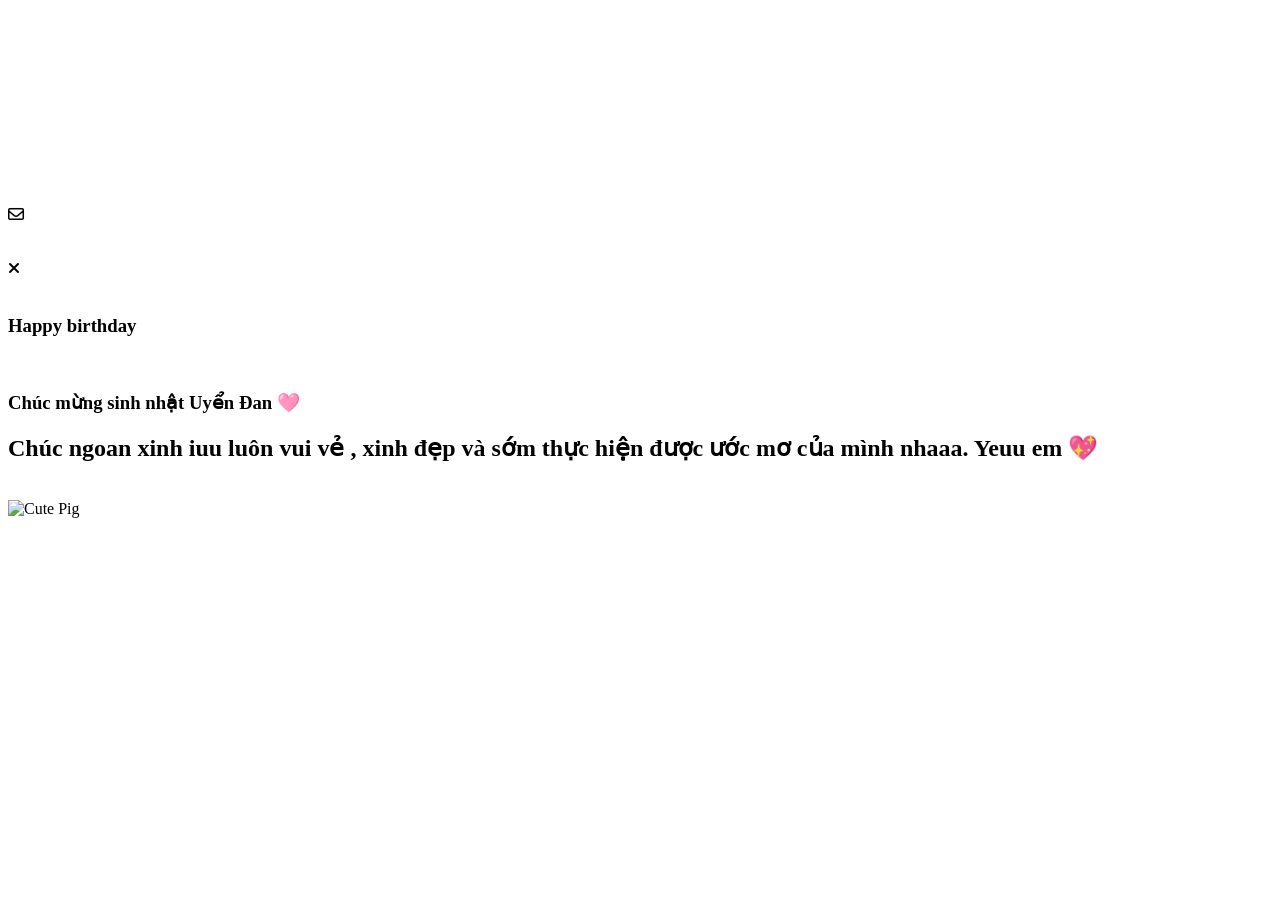
==== birthday.html @ 71b43bba "Update birthday.html" ====
<!DOCTYPE html>
<html lang="en">
<head>
    <meta charset="UTF-8">
    <meta http-equiv="X-UA-Compatible" content="IE=edge">
    <meta name="viewport" content="width=device-width, initial-scale=1.0">
    <link rel="stylesheet" href="./publics/css/style.css">
    <link rel="shortcut icon" href="./publics/images/pl4.jpg" type="image/x-icon">
    <link rel="stylesheet" href="https://cdnjs.cloudflare.com/ajax/libs/font-awesome/6.2.1/css/all.min.css" integrity="sha512-MV7K8+y+gLIBoVD59lQIYicR65iaqukzvf/nwasF0nqhPay5w/9lJmVM2hMDcnK1OnMGCdVK+iQrJ7lzPJQd1w==" crossorigin="anonymous" referrerpolicy="no-referrer" />
    <title>happy Birthday Uyển Đan</title>
</head>
<body>
      <!-- Nhạc nền -->
    <audio
        id="backgroundMusic"
        loop
    >
        <source
            src="./publics/music/tgca.mp3"
            type="audio/mpeg"
        >
    </audio>

    <div class="container">
        <div class="boxcontainer">
            <div class="image">
                <img src="./publics/images/lag.png" alt="">
            </div>
            <div class="text-happybirthday">
                <img src="./publics/images/texthappy.png" alt="">
            </div>
            <div class="cake">
                <img src="./publics/images/cake.png" alt="">
            </div>
            <div class="box-balloon">
                <div class="balloon-item1">
                    <img src="./publics/images/balloon.png" alt="">
                </div>
                <div class="balloon-item1">
                    <img src="./publics/images/balloon.png" alt="">
                </div>
            </div>
            <div class="box-cloud">
                <div class="cloud">
                    <img src="./publics/images/cloud.png" alt="">
                </div>
                <div class="cloud">
                    <img src="./publics/images/cloud.png" alt="">
                </div>
            </div>
            <div class="box-firework">
                <div class="firework">
                    <img src="./publics/images/firework.png" alt="">
                    <img src="./publics/images/firework1.png" alt="" id="firework1">
                </div>
                <div class="firework">
                    <img src="./publics/images/firework.png" alt="">
                    <img src="./publics/images/firework1.png" alt="" id="firework1">
                </div>
            </div>
            <div class="paperCannons">
                <img src="./publics/images/paperCannons1.png" alt="">
            </div>
            <div class="box-giftbox">
                <img src="./publics/images/giftbox.png" alt="">
                <img src="./publics/images/giftbox.png" alt="">
                <img src="./publics/images/giftbox.png" alt="">
                <img src="./publics/images/giftbox.png" alt="">
                <img src="./publics/images/giftbox.png" alt="">
                <img src="./publics/images/giftbox.png" alt="">
            </div>
            <div class="mail">
                <i class="fa-regular fa-envelope"></i>
            </div>
            <div class="boxcute">
                <div class="cute1">
                    <img src="./publics/images/cute.png" alt="">
                </div>
                <div class="cute2">
                    <img src="./publics/images/cute.png" alt="">
                </div>
            </div>
        </div>
        <div class="boxMail">
            <i class="fa-solid fa-xmark"></i>
            <div class="boxMail-container">
                <div class="card1">
                    <div class="userImg">
                        <img src="./publics/images/pl5.jpg" alt="">
                    </div>
                    <h3>Happy birthday</h3>
                    <div class="imageCute" style="text-align: center;">
                        <img src="./publics/images/cute1.png" alt="" width="25%">
                    </div>
                </div>
                <div class="card2">
                    <div class="card2-content">
                        <h3>Chúc mừng sinh nhật Uyển Đan 🩷</h3>
                        <h2>Chúc ngoan xinh iuu luôn vui vẻ , xinh đẹp và sớm thực hiện được ước mơ của mình nhaaa. Yeuu em 💖 </h2>
                        <div class="imageCute2">
                            <img src="./publics/images/pl1.jpg" alt="" width="50%">
                        </div>
                         <div class="imageCute3">
                            <img
                                    id="cuteSlide"
                                    src="./publics/images/pl1.jpg"
                                    alt="Cute Pig"
                                >
                         </div>
                    </div>
                </div>
            </div>
        </div>
    </div>
</body>
    <script>
        document.addEventListener('mousemove', function(e){
            let body = document.querySelector('body');
            let heart = document.createElement('span');
            let x = e.offsetX;
            let y = e.offsetY;
            heart.style.left = x+'px';
            heart.style.top = y+'px';

            let size = Math.random() * 10;
            heart.style.width = 4 * size+'px';
            heart.style.height = 4 * size+'px';


            let transformValue = Math.random() * 360;
            heart.style.transform = 'rotate('+ transformValue +'deg)';

            body.appendChild(heart);

            setTimeout(function(){
                heart.remove();
            },1000)
        })


        let mailBox = document.querySelector('.mail')
        let boxmail = document.querySelector('.boxMail')
        var close = document.querySelector('.fa-xmark')
        mailBox.onclick = function(){
            mailBox.classList.toggle('active')
            boxmail.classList.add('active')
        }

        close.addEventListener('click', function(){
            boxmail.classList.remove('active')
        })

          const images = [
        "./publics/images/pl1.jpg",
        "./publics/images/pl.jpg",
        "./publics/images/pl3.jpg",
        // "./publics/images/pl4.jpg",
        "./publics/images/pl5.jpg",
        "./publics/images/pl6.jpg",
        "./publics/images/pl7.jpg",
        "./publics/images/pl8.jpg",
        "./publics/images/pl9.jpg",
        "./publics/images/pl10.jpg",
    ];

    let currentIndex = 0;

    const slideImage = document.getElementById("cuteSlide");

    setInterval(function () {
        slideImage.style.opacity = "0";

        setTimeout(function () {
            currentIndex++;

            if (currentIndex >= images.length) {
                currentIndex = 0;
            }

            slideImage.src = images[currentIndex];

            slideImage.style.opacity = "1";
        }, 500);

    }, 3000);

    // ==============================
        // NHẠC NỀN
        // ==============================

        const backgroundMusic =
            document.getElementById("backgroundMusic");

        backgroundMusic.volume = 0.3;

        // Kiểm tra xem người dùng đã bấm
        // nút "Mở món quà" ở trang trước chưa
        const shouldPlayMusic =
            sessionStorage.getItem("birthdayMusic");

        if (shouldPlayMusic === "play") {

            backgroundMusic
                .play()
                .then(function () {

                    console.log(
                        "Nhạc sinh nhật đang phát 🎵"
                    );

                    // Xóa trạng thái sau khi phát
                    sessionStorage.removeItem(
                        "birthdayMusic"
                    );

                })
                .catch(function (error) {

                    console.log(
                        "Không thể phát nhạc:",
                        error
                    );

                });
        }
    </script>
</html>
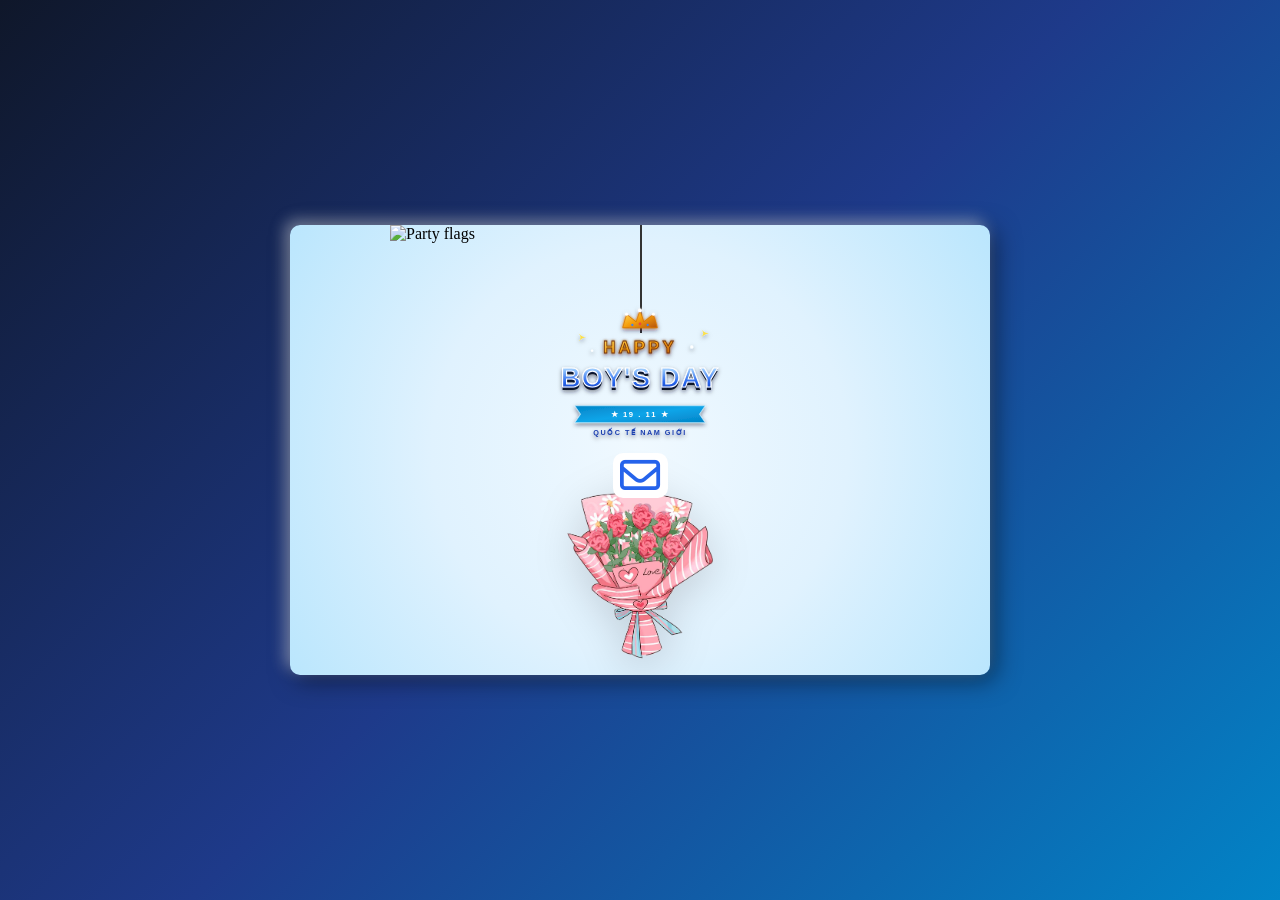
==== commit 01282aa8: "first commit" ====
--- a/birthday.html
+++ b/birthday.html
@@ -1,227 +1,209 @@
-<!DOCTYPE html>
-<html lang="en">
-<head>
-    <meta charset="UTF-8">
-    <meta http-equiv="X-UA-Compatible" content="IE=edge">
-    <meta name="viewport" content="width=device-width, initial-scale=1.0">
-    <link rel="stylesheet" href="./publics/css/style.css">
-    <link rel="shortcut icon" href="./publics/images/pl4.jpg" type="image/x-icon">
-    <link rel="stylesheet" href="https://cdnjs.cloudflare.com/ajax/libs/font-awesome/6.2.1/css/all.min.css" integrity="sha512-MV7K8+y+gLIBoVD59lQIYicR65iaqukzvf/nwasF0nqhPay5w/9lJmVM2hMDcnK1OnMGCdVK+iQrJ7lzPJQd1w==" crossorigin="anonymous" referrerpolicy="no-referrer" />
-    <title>happy Birthday Uyển Đan</title>
-</head>
-<body>
-      <!-- Nhạc nền -->
-    <audio
-        id="backgroundMusic"
-        loop
-    >
-        <source
-            src="./publics/music/tgca.mp3"
-            type="audio/mpeg"
-        >
+<!doctype html>
+<html lang="vi">
+  <head>
+    <meta charset="UTF-8" />
+    <meta http-equiv="X-UA-Compatible" content="IE=edge" />
+    <meta name="viewport" content="width=device-width, initial-scale=1.0" />
+    <link rel="stylesheet" href="./publics/css/style.css" />
+    <link
+      rel="shortcut icon"
+      href="./publics/images/pl.jpg"
+      type="image/x-icon"
+    />
+    <link
+      rel="stylesheet"
+      href="https://cdnjs.cloudflare.com/ajax/libs/font-awesome/6.2.1/css/all.min.css"
+      integrity="sha512-MV7K8+y+gLIBoVD59lQIYicR65iaqukzvf/nwasF0nqhPay5w/9lJmVM2hMDcnK1OnMGCdVK+iQrJ7lzPJQd1w=="
+      crossorigin="anonymous"
+      referrerpolicy="no-referrer"
+    />
+    <title>Happy Boy's Day 19/11 💙 | Quốc Tế Nam Giới</title>
+  </head>
+  <body>
+    <!-- Nhạc nền -->
+    <audio id="backgroundMusic" loop>
+      <source src="./publics/music/allin.m4a" type="audio/mpeg" />
     </audio>
 
     <div class="container">
-        <div class="boxcontainer">
-            <div class="image">
-                <img src="./publics/images/lag.png" alt="">
+      <div class="boxcontainer">
+        <div class="image">
+          <img src="./publics/images/flag.png" alt="Party flags" />
+        </div>
+        <div class="text-happybirthday">
+          <img
+            src="./publics/images/textboyday.svg"
+            alt="Happy Boy's Day 19/11"
+          />
+        </div>
+        <div class="cake">
+          <img src="./publics/images/hoa.png" alt="Bó hoa chúc mừng" />
+        </div>
+        <div class="box-balloon">
+          <div class="balloon-item1">
+            <img src="./publics/images/balloon.png" alt="" />
+          </div>
+          <div class="balloon-item1">
+            <img src="./publics/images/balloon.png" alt="" />
+          </div>
+        </div>
+        <div class="box-cloud">
+          <div class="cloud">
+            <img src="./publics/images/cloud.png" alt="" />
+          </div>
+          <div class="cloud">
+            <img src="./publics/images/cloud.png" alt="" />
+          </div>
+        </div>
+        <div class="box-firework">
+          <div class="firework">
+            <img src="./publics/images/firework.png" alt="" />
+            <img src="./publics/images/firework1.png" alt="" id="firework1" />
+          </div>
+          <div class="firework">
+            <img src="./publics/images/firework.png" alt="" />
+            <img src="./publics/images/firework1.png" alt="" id="firework1" />
+          </div>
+        </div>
+        <div class="paperCannons">
+          <img src="./publics/images/paperCannons1.png" alt="" />
+        </div>
+        <div class="box-giftbox">
+          <img src="./publics/images/giftbox.png" alt="" />
+          <img src="./publics/images/giftbox.png" alt="" />
+          <img src="./publics/images/giftbox.png" alt="" />
+          <img src="./publics/images/giftbox.png" alt="" />
+          <img src="./publics/images/giftbox.png" alt="" />
+          <img src="./publics/images/giftbox.png" alt="" />
+        </div>
+        <div class="mail">
+          <i class="fa-regular fa-envelope"></i>
+        </div>
+        <div class="boxcute">
+          <div class="cute1">
+            <img src="./publics/images/cute.png" alt="" />
+          </div>
+          <div class="cute2">
+            <img src="./publics/images/cute.png" alt="" />
+          </div>
+        </div>
+      </div>
+      <div class="boxMail">
+        <i class="fa-solid fa-xmark"></i>
+        <div class="boxMail-container">
+          <div class="card1">
+            <div class="userImg">
+              <img src="./publics/images/pl.jpg" alt="User Image" />
             </div>
-            <div class="text-happybirthday">
-                <img src="./publics/images/texthappy.png" alt="">
+            <h3>Happy Boy's Day</h3>
+            <div class="imageCute" style="text-align: center">
+              <img src="./publics/images/cute1.png" alt="" width="25%" />
             </div>
-            <div class="cake">
-                <img src="./publics/images/cake.png" alt="">
+          </div>
+          <div class="card2">
+            <div class="card2-content">
+              <h3>Chúc mừng 19/11 💙</h3>
+              <h2>
+                Hôm nay 19/11… Chúc anh luôn vui vẻ,bình an,mọi điều suôn
+                sẻ,đường khó không nản,đường đời có em=)))) Anh là tuyệt nhất,là
+                số 1,là siêu nhân 👑✨💪
+              </h2>
+              <div class="imageCute2">
+                <img src="./publics/images/pl1.jpg" alt="" width="50%" />
+              </div>
+              <div class="imageCute3">
+                <img
+                  id="cuteSlide"
+                  src="./publics/images/pl1.jpg"
+                  alt="Slide image"
+                />
+              </div>
             </div>
-            <div class="box-balloon">
-                <div class="balloon-item1">
-                    <img src="./publics/images/balloon.png" alt="">
-                </div>
-                <div class="balloon-item1">
-                    <img src="./publics/images/balloon.png" alt="">
-                </div>
-            </div>
-            <div class="box-cloud">
-                <div class="cloud">
-                    <img src="./publics/images/cloud.png" alt="">
-                </div>
-                <div class="cloud">
-                    <img src="./publics/images/cloud.png" alt="">
-                </div>
-            </div>
-            <div class="box-firework">
-                <div class="firework">
-                    <img src="./publics/images/firework.png" alt="">
-                    <img src="./publics/images/firework1.png" alt="" id="firework1">
-                </div>
-                <div class="firework">
-                    <img src="./publics/images/firework.png" alt="">
-                    <img src="./publics/images/firework1.png" alt="" id="firework1">
-                </div>
-            </div>
-            <div class="paperCannons">
-                <img src="./publics/images/paperCannons1.png" alt="">
-            </div>
-            <div class="box-giftbox">
-                <img src="./publics/images/giftbox.png" alt="">
-                <img src="./publics/images/giftbox.png" alt="">
-                <img src="./publics/images/giftbox.png" alt="">
-                <img src="./publics/images/giftbox.png" alt="">
-                <img src="./publics/images/giftbox.png" alt="">
-                <img src="./publics/images/giftbox.png" alt="">
-            </div>
-            <div class="mail">
-                <i class="fa-regular fa-envelope"></i>
-            </div>
-            <div class="boxcute">
-                <div class="cute1">
-                    <img src="./publics/images/cute.png" alt="">
-                </div>
-                <div class="cute2">
-                    <img src="./publics/images/cute.png" alt="">
-                </div>
-            </div>
-        </div>
-        <div class="boxMail">
-            <i class="fa-solid fa-xmark"></i>
-            <div class="boxMail-container">
-                <div class="card1">
-                    <div class="userImg">
-                        <img src="./publics/images/pl5.jpg" alt="">
-                    </div>
-                    <h3>Happy birthday</h3>
-                    <div class="imageCute" style="text-align: center;">
-                        <img src="./publics/images/cute1.png" alt="" width="25%">
-                    </div>
-                </div>
-                <div class="card2">
-                    <div class="card2-content">
-                        <h3>Chúc mừng sinh nhật Uyển Đan 🩷</h3>
-                        <h2>Chúc ngoan xinh iuu luôn vui vẻ , xinh đẹp và sớm thực hiện được ước mơ của mình nhaaa. Yeuu em 💖 </h2>
-                        <div class="imageCute2">
-                            <img src="./publics/images/pl1.jpg" alt="" width="50%">
-                        </div>
-                         <div class="imageCute3">
-                            <img
-                                    id="cuteSlide"
-                                    src="./publics/images/pl1.jpg"
-                                    alt="Cute Pig"
-                                >
-                         </div>
-                    </div>
-                </div>
-            </div>
-        </div>
+          </div>
+        </div>
+      </div>
     </div>
-</body>
-    <script>
-        document.addEventListener('mousemove', function(e){
-            let body = document.querySelector('body');
-            let heart = document.createElement('span');
-            let x = e.offsetX;
-            let y = e.offsetY;
-            heart.style.left = x+'px';
-            heart.style.top = y+'px';
-
-            let size = Math.random() * 10;
-            heart.style.width = 4 * size+'px';
-            heart.style.height = 4 * size+'px';
-
-
-            let transformValue = Math.random() * 360;
-            heart.style.transform = 'rotate('+ transformValue +'deg)';
-
-            body.appendChild(heart);
-
-            setTimeout(function(){
-                heart.remove();
-            },1000)
+  </body>
+  <script>
+    document.addEventListener("mousemove", function (e) {
+      let body = document.querySelector("body");
+      let heart = document.createElement("span");
+      let x = e.offsetX;
+      let y = e.offsetY;
+      heart.style.left = x + "px";
+      heart.style.top = y + "px";
+
+      let size = Math.random() * 10;
+      heart.style.width = 4 * size + "px";
+      heart.style.height = 4 * size + "px";
+
+      let transformValue = Math.random() * 360;
+      heart.style.transform = "rotate(" + transformValue + "deg)";
+
+      body.appendChild(heart);
+
+      setTimeout(function () {
+        heart.remove();
+      }, 1000);
+    });
+
+    let mailBox = document.querySelector(".mail");
+    let boxmail = document.querySelector(".boxMail");
+    var close = document.querySelector(".fa-xmark");
+    mailBox.onclick = function () {
+      mailBox.classList.toggle("active");
+      boxmail.classList.add("active");
+    };
+
+    close.addEventListener("click", function () {
+      boxmail.classList.remove("active");
+    });
+
+    const images = [
+      "./publics/images/pl1.jpg",
+      "./publics/images/pl.jpg",
+      "./publics/images/pl2.jpg",
+    ];
+
+    let currentIndex = 0;
+    const slideImage = document.getElementById("cuteSlide");
+
+    setInterval(function () {
+      slideImage.style.opacity = "0";
+
+      setTimeout(function () {
+        currentIndex++;
+
+        if (currentIndex >= images.length) {
+          currentIndex = 0;
+        }
+
+        slideImage.src = images[currentIndex];
+        slideImage.style.opacity = "1";
+      }, 500);
+    }, 3000);
+
+    // ==============================
+    // NHẠC NỀN
+    // ==============================
+    const backgroundMusic = document.getElementById("backgroundMusic");
+    backgroundMusic.volume = 0.3;
+
+    const shouldPlayMusic =
+      sessionStorage.getItem("boydayMusic") ||
+      sessionStorage.getItem("birthdayMusic");
+
+    if (shouldPlayMusic === "play") {
+      backgroundMusic
+        .play()
+        .then(function () {
+          console.log("Nhạc Boy's Day 19/11 đang phát 🎵");
+          sessionStorage.removeItem("boydayMusic");
+          sessionStorage.removeItem("birthdayMusic");
         })
-
-
-        let mailBox = document.querySelector('.mail')
-        let boxmail = document.querySelector('.boxMail')
-        var close = document.querySelector('.fa-xmark')
-        mailBox.onclick = function(){
-            mailBox.classList.toggle('active')
-            boxmail.classList.add('active')
-        }
-
-        close.addEventListener('click', function(){
-            boxmail.classList.remove('active')
-        })
-
-          const images = [
-        "./publics/images/pl1.jpg",
-        "./publics/images/pl.jpg",
-        "./publics/images/pl3.jpg",
-        // "./publics/images/pl4.jpg",
-        "./publics/images/pl5.jpg",
-        "./publics/images/pl6.jpg",
-        "./publics/images/pl7.jpg",
-        "./publics/images/pl8.jpg",
-        "./publics/images/pl9.jpg",
-        "./publics/images/pl10.jpg",
-    ];
-
-    let currentIndex = 0;
-
-    const slideImage = document.getElementById("cuteSlide");
-
-    setInterval(function () {
-        slideImage.style.opacity = "0";
-
-        setTimeout(function () {
-            currentIndex++;
-
-            if (currentIndex >= images.length) {
-                currentIndex = 0;
-            }
-
-            slideImage.src = images[currentIndex];
-
-            slideImage.style.opacity = "1";
-        }, 500);
-
-    }, 3000);
-
-    // ==============================
-        // NHẠC NỀN
-        // ==============================
-
-        const backgroundMusic =
-            document.getElementById("backgroundMusic");
-
-        backgroundMusic.volume = 0.3;
-
-        // Kiểm tra xem người dùng đã bấm
-        // nút "Mở món quà" ở trang trước chưa
-        const shouldPlayMusic =
-            sessionStorage.getItem("birthdayMusic");
-
-        if (shouldPlayMusic === "play") {
-
-            backgroundMusic
-                .play()
-                .then(function () {
-
-                    console.log(
-                        "Nhạc sinh nhật đang phát 🎵"
-                    );
-
-                    // Xóa trạng thái sau khi phát
-                    sessionStorage.removeItem(
-                        "birthdayMusic"
-                    );
-
-                })
-                .catch(function (error) {
-
-                    console.log(
-                        "Không thể phát nhạc:",
-                        error
-                    );
-
-                });
-        }
-    </script>
+        .catch(function (error) {
+          console.log("Không thể phát nhạc:", error);
+        });
+    }
+  </script>
 </html>
--- a/publics/css/style.css
+++ b/publics/css/style.css
@@ -0,0 +1,1430 @@
+@import url("https://fonts.googleapis.com/css2?family=Roboto:wght@400&display=swap");
+@import url("https://fonts.googleapis.com/css2?family=Dancing+Script:wght@700&display=swap");
+* {
+  margin: 0;
+  padding: 0;
+  box-sizing: border-box;
+}
+body {
+  display: flex;
+  justify-content: center;
+  align-items: center;
+  min-height: 100vh;
+  background: linear-gradient(135deg, #0f172a 0%, #1e3a8a 50%, #0284c7 100%);
+  overflow: hidden;
+}
+.container {
+  position: relative;
+  width: 100%;
+  height: 100%;
+  display: flex;
+  justify-content: center;
+  flex-direction: column;
+  align-items: center;
+}
+.container .boxcontainer {
+  width: 700px;
+  height: 450px;
+  position: relative;
+  display: flex;
+  flex-direction: column;
+  overflow: hidden;
+  border-radius: 10px;
+  box-shadow:
+    -5px -5px 15px rgba(255, 255, 255, 0.4),
+    5px 5px 25px rgba(0, 0, 0, 0.5);
+  background-image: radial-gradient(
+    circle farthest-corner at center,
+    #f0f9ff 0%,
+    #e0f2fe 50%,
+    #bae6fd 100%
+  );
+  animation: bgr 4s forwards;
+  transition: 1s;
+}
+@keyframes bgr {
+  0% {
+    opacity: 0;
+    visibility: hidden;
+  }
+  100% {
+    opacity: 1;
+    visibility: visible;
+  }
+}
+.container .image {
+  position: relative;
+  width: 100%;
+  height: 100%;
+  display: flex;
+  justify-content: center;
+  animation: flag 2s forwards;
+  opacity: 0;
+  visibility: hidden;
+  animation-delay: 2s;
+  z-index: 1;
+  transition: all 1s;
+}
+@keyframes flag {
+  0% {
+    opacity: 0;
+    visibility: hidden;
+    transform: translateY(-50px);
+  }
+  100% {
+    opacity: 1;
+    visibility: visible;
+    transform: translateY(0);
+  }
+}
+.container .image > img {
+  width: 500px;
+}
+.container .text-happybirthday {
+  position: absolute;
+  width: 100%;
+  height: 100%;
+  left: 50%;
+  transform: translateY(-160px);
+  animation: texthappy 3s forwards;
+  animation-delay: 3s;
+  transition: 1s ease-in-out;
+}
+@keyframes texthappy {
+  0% {
+    transform: translateY(-160px);
+  }
+  40% {
+    transform: translateY(90px);
+  }
+  50% {
+    transform: translateY(95px);
+  }
+  55% {
+    transform: translateY(40px);
+  }
+  60% {
+    transform: translateY(80px);
+  }
+  70% {
+    transform: translateY(50px);
+  }
+  80%,
+  90%,
+  100% {
+    transform: translateY(70px);
+  }
+}
+.container .text-happybirthday::before {
+  position: absolute;
+  content: "";
+  width: 2px;
+  height: 150px;
+  background: #333;
+  top: -25%;
+  z-index: -1;
+}
+.container .text-happybirthday img {
+  width: 230px;
+  transform: translateX(-50%);
+}
+.container .cake {
+  position: absolute;
+  width: 100%;
+  height: 100%;
+  display: flex;
+  justify-content: center;
+  outline: none;
+  animation: cake 3s ease forwards;
+  animation-delay: 4s;
+  opacity: 0;
+  visibility: hidden;
+  z-index: 100000;
+}
+@keyframes cake {
+  0% {
+    opacity: 1;
+    visibility: visible;
+    transform: translateY(200px);
+  }
+  100% {
+    opacity: 1;
+    visibility: visible;
+    transform: translateY(0px);
+  }
+}
+.container .cake img {
+  width: auto;
+  max-width: 220px;
+  height: 190px;
+  object-fit: contain;
+  position: absolute;
+  top: 50%;
+  left: 50%;
+  transform: translateX(-50%);
+  margin-top: 20px;
+  z-index: 10000;
+  transition: 0.5s ease;
+  cursor: pointer;
+  filter: drop-shadow(0 10px 20px rgba(0, 0, 0, 0.15));
+}
+.container .cake img:hover {
+  animation: cake1 0.5s infinite linear;
+}
+@keyframes cake1 {
+  0% {
+    transform: translateX(-50%) rotate(5deg);
+  }
+  25% {
+    transform: translateX(-50%) rotate(0deg);
+  }
+  50% {
+    transform: translateX(-50%) rotate(-5deg);
+  }
+  75% {
+    transform: translateX(-50%) rotate(0deg);
+  }
+  100% {
+    transform: translateX(-50%) rotate(5deg);
+  }
+}
+.box-balloon {
+  position: absolute;
+  width: 100%;
+  height: 100%;
+}
+.box-balloon .balloon-item1 {
+  position: absolute;
+}
+.box-balloon .balloon-item1 img {
+  width: 80px;
+}
+.box-balloon .balloon-item1:nth-child(1) {
+  animation:
+    item1 8s forwards,
+    item2 4s 8s linear infinite;
+  transition: all 1s;
+  opacity: 0;
+  visibility: hidden;
+}
+@keyframes item2 {
+  0% {
+    opacity: 1;
+    visibility: visible;
+    right: 86%;
+    transform: translateX(0%);
+    transform: rotate(0deg);
+    bottom: 58%;
+    transform: translateY(0px);
+  }
+  25% {
+    opacity: 1;
+    visibility: visible;
+    right: 86%;
+    transform: translateX(0%);
+    transform: rotate(0deg);
+    bottom: 58%;
+    transform: translateY(5px);
+  }
+  50% {
+    opacity: 1;
+    visibility: visible;
+    right: 86%;
+    transform: translateX(0%);
+    transform: rotate(0deg);
+    bottom: 58%;
+    transform: translateY(0px);
+  }
+  75% {
+    opacity: 1;
+    visibility: visible;
+    right: 86%;
+    transform: translateX(0%);
+    transform: rotate(0deg);
+    bottom: 58%;
+    transform: translateY(-5px);
+  }
+  100% {
+    opacity: 1;
+    visibility: visible;
+    right: 86%;
+    transform: translateX(0%);
+    transform: rotate(0deg);
+    bottom: 58%;
+    transform: translateY(0px);
+  }
+}
+@keyframes item1 {
+  0% {
+    opacity: 1;
+    visibility: visible;
+    right: 0%;
+    transform: translateX(-50%);
+    transform: rotate(5deg);
+    bottom: -50%;
+  }
+  10% {
+    transform: rotate(-5deg);
+  }
+  20% {
+    transform: rotate(5deg);
+  }
+  30% {
+    transform: rotate(-5deg);
+  }
+  40% {
+    transform: rotate(5deg);
+  }
+  50% {
+    transform: rotate(-5deg);
+  }
+  60% {
+    transform: rotate(5deg);
+  }
+  70% {
+    transform: rotate(-5deg);
+  }
+  80% {
+    transform: rotate(5deg);
+  }
+  90% {
+    transform: rotate(-5deg);
+  }
+  100% {
+    opacity: 1;
+    visibility: visible;
+    right: 86%;
+    transform: translateX(0%);
+    transform: rotate(0deg);
+    bottom: 58%;
+  }
+}
+.box-balloon .balloon-item1:nth-child(2) {
+  animation:
+    item3 8s forwards,
+    item4 4s 8s linear infinite;
+  transition: all 1s;
+  opacity: 0;
+  visibility: hidden;
+}
+@keyframes item4 {
+  0% {
+    opacity: 1;
+    visibility: visible;
+    left: 85%;
+    transform: translateX(0%);
+    transform: rotate(0deg);
+    bottom: 60%;
+    transform: translateY(0px);
+  }
+  25% {
+    opacity: 1;
+    visibility: visible;
+    left: 85%;
+    transform: translateX(0%);
+    transform: rotate(0deg);
+    bottom: 60%;
+    transform: translateY(5px);
+  }
+  50% {
+    opacity: 1;
+    visibility: visible;
+    left: 85%;
+    transform: translateX(0%);
+    transform: rotate(0deg);
+    bottom: 60%;
+    transform: translateY(0px);
+  }
+  75% {
+    opacity: 1;
+    visibility: visible;
+    left: 85%;
+    transform: translateX(0%);
+    transform: rotate(0deg);
+    bottom: 60%;
+    transform: translateY(-5px);
+  }
+  100% {
+    opacity: 1;
+    visibility: visible;
+    left: 85%;
+    transform: translateX(0%);
+    transform: rotate(0deg);
+    bottom: 60%;
+    transform: translateY(0px);
+  }
+}
+@keyframes item3 {
+  0% {
+    opacity: 1;
+    visibility: visible;
+    left: 0%;
+    transform: translateX(-50%);
+    transform: rotate(5deg);
+    bottom: -50%;
+  }
+  10% {
+    transform: rotate(-5deg);
+  }
+  20% {
+    transform: rotate(5deg);
+  }
+  30% {
+    transform: rotate(-5deg);
+  }
+  40% {
+    transform: rotate(5deg);
+  }
+  50% {
+    transform: rotate(-5deg);
+  }
+  60% {
+    transform: rotate(5deg);
+  }
+  70% {
+    transform: rotate(-5deg);
+  }
+  80% {
+    transform: rotate(5deg);
+  }
+  90% {
+    transform: rotate(-5deg);
+  }
+  100% {
+    opacity: 1;
+    visibility: visible;
+    left: 85%;
+    transform: translateX(0%);
+    transform: rotate(0deg);
+    bottom: 60%;
+  }
+}
+.container .box-cloud {
+  position: absolute;
+  width: 100%;
+  height: auto;
+}
+.container .cloud {
+  position: absolute;
+  z-index: 10000;
+  opacity: 0;
+  animation: cloud 10s infinite linear;
+  animation-delay: 4s;
+}
+@keyframes cloud {
+  0% {
+    opacity: 1;
+    transform: translateX(-100px);
+  }
+  100% {
+    opacity: 1;
+    transform: translateX(800px);
+  }
+}
+.container .cloud:first-child {
+  display: flex;
+  justify-content: center;
+  align-items: center;
+}
+.container .cloud:first-child::before {
+  position: absolute;
+  content: "Mở thư nào";
+  text-align: center;
+  font-family: "Roboto", sans-serif;
+  font-weight: 600;
+  width: 60px;
+  font-size: 9px;
+  align-items: center;
+  z-index: 100000;
+}
+.container .cloud:last-child::before {
+  position: absolute;
+  content: "Boy's Day 19/11";
+  font-family: "Roboto", sans-serif;
+  font-weight: 600;
+  font-size: 9px;
+  align-items: center;
+  z-index: 100000;
+}
+.container .cloud:last-child {
+  position: absolute;
+  z-index: 10000;
+  opacity: 0;
+  display: flex;
+  justify-content: center;
+  align-items: center;
+  animation: cloud2 13s infinite linear;
+  animation-delay: 4.5s;
+  margin-top: 10px;
+}
+@keyframes cloud2 {
+  0% {
+    opacity: 1;
+    transform: translateX(800px);
+  }
+  100% {
+    opacity: 1;
+    transform: translateX(-100px);
+  }
+}
+.container .cloud > img {
+  width: 100px;
+  filter: drop-shadow(1px 4px 0px rgb(188, 188, 188));
+}
+.container .box-firework {
+  position: absolute;
+  width: 100%;
+  height: 100%;
+}
+.container .box-firework .firework {
+  position: absolute;
+  width: 100%;
+  height: 100%;
+  opacity: 0;
+  visibility: hidden;
+  animation: firework 2s forwards;
+  animation-delay: 5s;
+  transform: translate(30px, 300px);
+}
+.container .box-firework .firework > img {
+  width: 100px;
+}
+@keyframes firework {
+  0% {
+    opacity: 0;
+    visibility: hidden;
+  }
+  100% {
+    opacity: 1;
+    visibility: visible;
+  }
+}
+.container .box-firework .firework #firework1 {
+  position: absolute;
+  width: 20px;
+  z-index: -1;
+  opacity: 0;
+  visibility: hidden;
+  transform: translate(-50px, 35px);
+  /* transform: translate(-60px, -50px); */
+  animation: firework1 2s linear infinite;
+  animation-delay: 6s;
+  transition: all 1s ease-in-out;
+}
+@keyframes firework1 {
+  0% {
+    opacity: 1;
+    visibility: visible;
+    transform: translate(-50px, 35px);
+    width: 20px;
+  }
+  100% {
+    opacity: 1;
+    visibility: visible;
+    width: 150px;
+    transform: translate(-70px, -70px);
+  }
+}
+.container .box-firework .firework:last-child {
+  transform: scaleX(-1);
+  top: 300px;
+  right: 30px;
+}
+.container .spark {
+  position: absolute;
+}
+span {
+  position: absolute;
+  pointer-events: none;
+  filter: drop-shadow(0 0 10px rgba(0, 0, 0, 0.2));
+  animation: fadeInOut 1s linear infinite;
+}
+@keyframes fadeInOut {
+  0%,
+  100% {
+    opacity: 0;
+  }
+  20%,
+  80% {
+    opacity: 1;
+  }
+}
+.container .paperCannons {
+  position: absolute;
+  width: 100%;
+  height: 100%;
+  z-index: -2;
+  display: flex;
+  justify-content: center;
+}
+.container .paperCannons > img {
+  width: 350px;
+  transition: all 1s;
+  animation: paperCannons 2s forwards;
+  animation-delay: 7s;
+  opacity: 0;
+  visibility: hidden;
+}
+@keyframes paperCannons {
+  0% {
+    opacity: 1;
+    visibility: visible;
+    transform: scale(0);
+  }
+  100% {
+    opacity: 1;
+    visibility: visible;
+    transform: scale(1);
+  }
+}
+.container .box-giftbox {
+  position: absolute;
+  width: 100%;
+  height: 100%;
+}
+.container .box-giftbox > img:nth-child(1) {
+  width: 50px;
+  margin-top: 360px;
+  margin-left: 120px;
+  transform: rotate(-10deg);
+  animation: giftbox2 0.5s linear infinite;
+  animation-delay: 8.5s;
+  opacity: 0;
+  visibility: hidden;
+  transition: all 2s;
+}
+.container .box-giftbox > img:nth-child(2) {
+  position: absolute;
+  width: 30px;
+  margin-top: 250px;
+  margin-left: -150px;
+  transform: rotate(15deg);
+  filter: blur(1px);
+  opacity: 0;
+  visibility: hidden;
+  animation: giftbox1 4s forwards;
+  animation-delay: 8s;
+}
+.container .box-giftbox > img:nth-child(3) {
+  position: absolute;
+  width: 25px;
+  margin-top: 200px;
+  margin-left: 450px;
+  transform: rotate(15deg);
+  filter: blur(2px);
+  opacity: 0;
+  visibility: hidden;
+  animation: giftbox1 4s forwards;
+  animation-delay: 8s;
+}
+.container .box-giftbox > img:nth-child(4) {
+  position: absolute;
+  width: 55px;
+  margin-top: 380px;
+  margin-left: 340px;
+  transform: rotate(15deg);
+  animation: giftbox2 0.5s linear infinite;
+  animation-delay: 8.5s;
+  opacity: 0;
+  visibility: hidden;
+  transition: all 2s;
+}
+@keyframes giftbox1 {
+  0% {
+    opacity: 0;
+    visibility: hidden;
+  }
+  100% {
+    opacity: 1;
+    visibility: visible;
+  }
+}
+@keyframes giftbox2 {
+  0% {
+    visibility: visible;
+    opacity: 1;
+    transform: rotate(-10deg);
+  }
+  25% {
+    opacity: 1;
+    visibility: visible;
+    transform: rotate(0deg);
+  }
+  50% {
+    visibility: visible;
+    opacity: 1;
+    transform: rotate(10deg);
+  }
+  75% {
+    opacity: 1;
+    visibility: visible;
+    transform: rotate(0deg);
+  }
+  100% {
+    opacity: 1;
+    visibility: visible;
+    transform: rotate(-10deg);
+  }
+}
+.container .box-giftbox > img:nth-child(5) {
+  position: absolute;
+  width: 30px;
+  bottom: 0;
+  transform: translate(-90px, 50px);
+  animation: giftbox3 2s linear infinite;
+  animation-delay: 10s;
+  filter: drop-shadow(0 0 15px red);
+  transition: all 1s;
+}
+.container .box-giftbox > img:nth-child(6) {
+  position: absolute;
+  width: 30px;
+  bottom: 0;
+  right: 0;
+  transform: translate(-60px, 50px);
+  animation: giftbox4 2s linear infinite;
+  animation-delay: 11s;
+  filter: drop-shadow(0 0 15px red);
+  transition: all 1s;
+}
+@keyframes giftbox3 {
+  0% {
+    transform: translate(-100px, 35px);
+  }
+  2% {
+    transform: translate(-80px, 5px) rotate(10deg);
+  }
+  4% {
+    transform: translate(-70px, -25px) rotate(20deg);
+  }
+  6% {
+    transform: translate(-55px, -50px) rotate(30deg);
+  }
+  8% {
+    transform: translate(-50px, -60px) rotate(40deg);
+  }
+  10% {
+    transform: translate(-45px, -70px) rotate(50deg);
+  }
+  12% {
+    transform: translate(-40px, -80px) rotate(60deg);
+  }
+  14% {
+    transform: translate(-35px, -90px) rotate(70deg);
+  }
+  16% {
+    transform: translate(-30px, -100px) rotate(80deg);
+  }
+  18% {
+    transform: translate(-25px, -110px) rotate(90deg);
+  }
+  20% {
+    transform: translate(-20px, -115px) rotate(100deg);
+  }
+  22% {
+    transform: translate(-15px, -120px) rotate(110deg) scale(1.1);
+  }
+  26% {
+    transform: translate(-10px, -125px) rotate(120deg) scale(1.1);
+  }
+  30% {
+    transform: translate(-5px, -130px) rotate(130deg) scale(1.2);
+  }
+  40% {
+    transform: translate(0px, -135px) rotate(140deg) scale(1.2);
+  }
+  50% {
+    transform: translate(5px, -140px) rotate(150deg) scale(1.2);
+  }
+  60% {
+    transform: translate(10px, -145px) rotate(160deg) scale(1.3);
+  }
+  70% {
+    transform: translate(20px, -150px) rotate(170deg) scale(1.3);
+  }
+  75% {
+    transform: translate(30px, -150px) rotate(180deg) scale(1.3);
+  }
+  80% {
+    transform: translate(40px, -150px) rotate(185deg) scale(1.2);
+  }
+  82% {
+    transform: translate(50px, -145px) rotate(190deg) scale(1.1);
+  }
+  84% {
+    transform: translate(55px, -140px) rotate(200deg) scale(1.1);
+  }
+  86% {
+    transform: translate(60px, -135px) rotate(210deg) scale(1.1);
+  }
+  88% {
+    transform: translate(65px, -130px) rotate(220deg) scale(0.9);
+  }
+  90% {
+    transform: translate(70px, -110px) rotate(230deg) scale(0.9);
+  }
+  92% {
+    transform: translate(80px, -80px) rotate(240deg) scale(0.8);
+  }
+  94% {
+    transform: translate(90px, -55px) rotate(250deg) scale(0.8);
+  }
+  96% {
+    transform: translate(100px, -20px) rotate(185deg) scale(0.7);
+  }
+  98% {
+    transform: translate(110px, 5px) rotate(195deg) scale(0.6);
+  }
+  100% {
+    transform: translate(120px, 35px) rotate(205deg) scale(0.5);
+  }
+}
+@keyframes giftbox4 {
+  0% {
+    transform: translate(0px, 35px);
+  }
+  2% {
+    transform: translate(-20px, 5px) rotate(10deg);
+  }
+  4% {
+    transform: translate(-30px, -25px) rotate(20deg);
+  }
+  6% {
+    transform: translate(-45px, -50px) rotate(30deg);
+  }
+  8% {
+    transform: translate(-50px, -60px) rotate(40deg);
+  }
+  10% {
+    transform: translate(-55px, -70px) rotate(50deg);
+  }
+  12% {
+    transform: translate(-60px, -80px) rotate(60deg);
+  }
+  14% {
+    transform: translate(-65px, -90px) rotate(70deg);
+  }
+  16% {
+    transform: translate(-70px, -100px) rotate(80deg);
+  }
+  18% {
+    transform: translate(-75px, -110px) rotate(90deg);
+  }
+  20% {
+    transform: translate(-80px, -115px) rotate(100deg);
+  }
+  22% {
+    transform: translate(-85px, -120px) rotate(110deg) scale(1.1);
+  }
+  26% {
+    transform: translate(-90px, -125px) rotate(120deg) scale(1.1);
+  }
+  30% {
+    transform: translate(-95px, -130px) rotate(130deg) scale(1.2);
+  }
+  40% {
+    transform: translate(-100px, -135px) rotate(140deg) scale(1.2);
+  }
+  50% {
+    transform: translate(-105px, -140px) rotate(150deg) scale(1.2);
+  }
+  60% {
+    transform: translate(-110px, -145px) rotate(160deg) scale(1.3);
+  }
+  70% {
+    transform: translate(-120px, -150px) rotate(170deg) scale(1.3);
+  }
+  75% {
+    transform: translate(-130px, -150px) rotate(180deg) scale(1.3);
+  }
+  80% {
+    transform: translate(-140px, -150px) rotate(185deg) scale(1.2);
+  }
+  82% {
+    transform: translate(-150px, -145px) rotate(190deg) scale(1.1);
+  }
+  84% {
+    transform: translate(-155px, -140px) rotate(200deg) scale(1.1);
+  }
+  86% {
+    transform: translate(-160px, -135px) rotate(210deg) scale(1.1);
+  }
+  88% {
+    transform: translate(-165px, -130px) rotate(220deg) scale(0.9);
+  }
+  90% {
+    transform: translate(-170px, -110px) rotate(230deg) scale(0.9);
+  }
+  92% {
+    transform: translate(-180px, -80px) rotate(240deg) scale(0.8);
+  }
+  94% {
+    transform: translate(-190px, -55px) rotate(250deg) scale(0.8);
+  }
+  96% {
+    transform: translate(-200px, -20px) rotate(185deg) scale(0.7);
+  }
+  98% {
+    transform: translate(-210px, 5px) rotate(195deg) scale(0.6);
+  }
+  100% {
+    transform: translate(-220px, 35px) rotate(205deg) scale(0.5);
+  }
+}
+.container .mail {
+  position: absolute;
+  width: 100px;
+  height: 100px;
+  display: flex;
+  justify-content: center;
+  align-items: center;
+  top: 50%;
+  left: 50%;
+  transform: translate(-50%, -50%);
+  opacity: 0;
+  visibility: hidden;
+  animation: envelope 1s forwards;
+  animation-delay: 11.5s;
+  z-index: 100000000;
+}
+.container .mail .fa-envelope {
+  position: absolute;
+  margin-top: 50px;
+  font-size: 40px;
+  color: #2563eb;
+  cursor: pointer;
+  z-index: 1000000;
+  display: flex;
+  justify-content: center;
+  align-items: center;
+}
+@keyframes envelope {
+  0% {
+    opacity: 1;
+    visibility: visible;
+  }
+  100% {
+    opacity: 1;
+    visibility: visible;
+  }
+}
+.container .mail .fa-envelope:hover {
+  filter: drop-shadow(0 0 12px #38bdf8);
+  animation: mail1 0.3s infinite ease-in-out;
+  transition: all 1s ease-in;
+}
+@keyframes mail1 {
+  0% {
+    transform: rotate(-10deg);
+  }
+  25% {
+    transform: rotate(0deg);
+  }
+  50% {
+    transform: rotate(10deg);
+  }
+  75% {
+    transform: rotate(0deg);
+  }
+  100% {
+    transform: rotate(-10deg);
+  }
+}
+.container .mail .fa-envelope::after {
+  position: absolute;
+  content: "";
+  width: 55px;
+  height: 45px;
+  background: white;
+  z-index: -1;
+  border-radius: 10px;
+}
+.container .boxcute {
+  position: absolute;
+  width: 100%;
+  height: 100%;
+}
+.container .cute1 {
+  position: absolute;
+  top: 210px;
+  left: -100px;
+  animation: cute 3s infinite ease-in-out;
+  animation-delay: 13s;
+}
+@keyframes cute {
+  0% {
+    transform: translateX(0px) rotateZ(0deg) scale(0.7);
+  }
+  50%,
+  60%,
+  70%,
+  80%,
+  90%,
+  95% {
+    transform: translateX(70px) rotateZ(45deg) scale(1.3);
+  }
+  100% {
+    transform: translateX(10px) rotateZ(0deg) scale(0.3);
+  }
+}
+.container .cute1::after {
+  position: absolute;
+  content: 'Ú Òa"';
+  font-family: "Roboto", sans-serif;
+  text-align: center;
+  padding: 10px;
+  width: 80px;
+  font-size: 10px;
+  background: white;
+  border-radius: 15px;
+  margin-top: -30px;
+  margin-left: -40px;
+  animation: cutemail 3s linear infinite;
+  animation-delay: 13s;
+  z-index: -1;
+  opacity: 0;
+  font-weight: 600;
+}
+@keyframes cutemail {
+  0% {
+    opacity: 1;
+    transform: translate(-60px, 40px) scale(0.1);
+  }
+  50%,
+  60%,
+  70%,
+  80%,
+  90%,
+  95%,
+  99% {
+    opacity: 1;
+    transform: translate(0, 0) scale(1);
+  }
+  100% {
+    opacity: 1;
+    transform: translate(-60px, 40px) scale(0.1);
+  }
+}
+.container .cute2 {
+  position: absolute;
+  top: 210px;
+  right: -100px;
+  transform: scaleX(-1);
+  animation: cute2 3s infinite ease-in-out;
+  animation-delay: 12s;
+}
+@keyframes cute2 {
+  0% {
+    transform: translateX(0px) rotateZ(0deg) scale(0.7);
+  }
+  50%,
+  60%,
+  70%,
+  80%,
+  90%,
+  95% {
+    transform: translateX(-70px) rotateZ(-45deg) scale(1.3);
+  }
+  100% {
+    transform: translateX(-10px) rotateZ(0deg) scale(0.3);
+  }
+}
+.container .cute2::after {
+  position: absolute;
+  content: "Ú Òa";
+  font-family: "Roboto", sans-serif;
+  text-align: center;
+  padding: 10px;
+  width: 80px;
+  font-size: 10px;
+  background: white;
+  border-radius: 15px;
+  margin-top: -30px;
+  margin-left: -100px;
+  animation: cutemail2 3s linear infinite;
+  animation-delay: 12s;
+  z-index: -1;
+  opacity: 0;
+  font-weight: 600;
+}
+@keyframes cutemail2 {
+  0% {
+    opacity: 1;
+    transform: translate(-10px, 70px) scale(0.1);
+  }
+  50%,
+  60%,
+  70%,
+  80%,
+  90%,
+  95%,
+  99% {
+    opacity: 1;
+    transform: translate(0, 0) scale(1);
+  }
+  100% {
+    opacity: 1;
+    transform: translate(-10px, 70px) scale(0.1);
+  }
+}
+.container .cute1 img {
+  width: 100px;
+  height: 100px;
+}
+.container .cute2 img {
+  width: 100px;
+  height: 100px;
+}
+.boxMail {
+  position: fixed;
+  background: rgb(0, 0, 0, 0.8);
+  width: 100%;
+  height: 100%;
+  opacity: 0;
+  top: 0;
+  display: flex;
+  justify-content: center;
+  align-items: center;
+  transform: scale(0.3);
+  visibility: hidden;
+  transition: all 0.5s;
+  z-index: 100000000;
+}
+.boxMail.active {
+  opacity: 1;
+  visibility: visible;
+  transform: scale(1);
+}
+.boxMail .boxMail-container {
+  position: absolute;
+  width: 750px;
+  height: 500px;
+  display: flex;
+  margin: 0;
+  transform: scale(0.9);
+  -webkit-perspective: 2000px;
+  perspective: 2000px;
+  transition: all 0.5s;
+}
+.boxMail .boxMail-container:hover {
+  transform: rotate(-5deg);
+  filter: drop-shadow(0 0 12px #38bdf8);
+}
+.boxMail .boxMail-container:hover .card1 {
+  transform: translate(-187px, -250px) rotateY(-140deg);
+}
+.boxMail .boxMail-container .card1,
+.boxMail .boxMail-container .card2 {
+  position: absolute;
+  width: 100%;
+  height: 100%;
+  top: 50%;
+  left: 50%;
+  transform: translate(-50%, -50%);
+  border: 1px solid black;
+}
+.boxMail .boxMail-container .card1 {
+  position: absolute;
+  width: 50%;
+  height: 100%;
+  background: linear-gradient(135deg, #1e3a8a 0%, #2563eb 100%);
+  color: white;
+  display: flex;
+  justify-content: center;
+  align-items: center;
+  flex-direction: column;
+}
+.boxMail-container .card1 {
+  z-index: 1;
+  -webkit-transform-style: preserve-3d;
+  transform-style: preserve-3d;
+  transform-origin: left;
+  transition: all 1s ease-in-out;
+}
+.boxMail .boxMail-container .card1 .userImg {
+  position: relative;
+  width: 80px;
+  height: 80px;
+  background-color: white;
+  border-radius: 50%;
+  overflow: hidden;
+  border: 2px solid white;
+  cursor: pointer;
+  margin-bottom: 20px;
+}
+.boxMail .boxMail-container .card1 .userImg img {
+  position: absolute;
+  object-fit: cover;
+  width: calc(100%);
+  height: calc(100%);
+}
+.boxMail .boxMail-container .card1 h3 {
+  font-family: "Dancing Script", cursive;
+  font-size: 40px;
+  text-transform: uppercase;
+  width: 80%;
+  text-align: center;
+  line-height: 1.5;
+  letter-spacing: 5px;
+  transform: rotate(-5deg);
+  text-shadow:
+    0 0 5px white,
+    0 0 10px white;
+}
+.boxMail .boxMail-container .card2 {
+  position: relative;
+  width: 50%;
+  height: 100%;
+  background: linear-gradient(to right, #e0e0e0, #ffffff 30%);
+  -webkit-transform-style: preserve-3d;
+  transform-style: preserve-3d;
+  transform-origin: left;
+  transition: all 1s;
+}
+.boxMail .boxMail-container .card2 .card2-content {
+  width: 100%;
+  height: 100%;
+  position: relative;
+  background: linear-gradient(135deg, #f0f9ff 0%, #e0f2fe 100%);
+  transition: all 1s;
+  overflow: hidden;
+}
+.boxMail .boxMail-container:hover .card2-content {
+  transform: translate(20px, 20px);
+  box-shadow: -1px -1px 5px rgb(0, 0, 0, 0.4);
+}
+.boxMail .boxMail-container .card2 h3 {
+  font-family: "Dancing Script", cursive;
+  padding: 20px 0px 10px 40px;
+  opacity: 0;
+  visibility: hidden;
+  font-size: 25px;
+  color: #1d4ed8;
+  text-shadow: 0 0 8px rgba(59, 130, 246, 0.5);
+}
+.boxMail .boxMail-container .card2:hover h3 {
+  animation: texth3 3s forwards;
+  animation-delay: 2s;
+  transition: 1s;
+}
+@keyframes texth3 {
+  0% {
+    opacity: 1;
+    visibility: visible;
+    padding: 20px 0px 10px 60px;
+  }
+  100% {
+    opacity: 1;
+    visibility: visible;
+    padding: 20px 0px 10px 152px;
+  }
+}
+.boxMail .boxMail-container .card2 h2 {
+  font-family: "Dancing Script", cursive;
+  padding: 0px 20px;
+  text-indent: 20px;
+  font-size: 17px;
+  color: #1e3a8a;
+  line-height: 1.5;
+  opacity: 0;
+}
+.boxMail .boxMail-container .card2:hover h2 {
+  animation: texth2 2s forwards;
+  animation-delay: 4s;
+  transition: 1s;
+}
+@keyframes texth2 {
+  0% {
+    opacity: 0;
+  }
+  100% {
+    opacity: 1;
+  }
+}
+.boxMail .boxMail-container .card2 .card2-content .imageCute2 {
+  position: absolute;
+  top: 5px;
+  left: 20px;
+  opacity: 0;
+  transition: 1s;
+}
+.boxMail .boxMail-container .card2 .card2-content .imageCute2 img {
+  border-radius: 25px 0 25px 0;
+}
+.boxMail .boxMail-container .card2 .card2-content:hover .imageCute2 {
+  animation:
+    cute3 1s linear infinite,
+    cute4 3s 2s forwards;
+  animation-delay: 2s;
+  transition: 1s;
+}
+
+.boxMail .boxMail-container .card2 .card2-content .imageCute3 {
+  opacity: 0;
+  transition: 1s;
+  width: 60%;
+  display: flex;
+  justify-content: center;
+  position: absolute;
+  border: #2563eb solid 2px;
+  border-radius: 10px;
+}
+
+.boxMail .boxMail-container .card2 .card2-content:hover .imageCute3 {
+  animation:
+    cute5 1s linear infinite,
+    cute4 3s 2s forwards;
+  animation-delay: 2s;
+  transition: 1s;
+}
+@keyframes cute3 {
+  0% {
+    opacity: 1;
+    transform: rotate(0deg);
+  }
+  25% {
+    opacity: 1;
+    transform: rotate(5deg);
+  }
+  50% {
+    opacity: 1;
+    transform: rotate(0deg);
+  }
+  75% {
+    opacity: 1;
+    transform: rotate(-5deg);
+  }
+  100% {
+    opacity: 1;
+    transform: rotate(0deg);
+  }
+}
+@keyframes cute4 {
+  0% {
+    left: 20px;
+  }
+  100% {
+    left: 100px;
+  }
+}
+
+@keyframes cute5 {
+  0% {
+    opacity: 1;
+    transform: rotate(0deg);
+  }
+  100% {
+    opacity: 1;
+    transform: rotate(0deg);
+  }
+}
+
+@keyframes cute6 {
+  0% {
+    left: 20px;
+  }
+  100% {
+    left: 60px;
+  }
+}
+
+.boxMail .boxMail-container .card2 .card2-content .imageCute2 img {
+  width: 40px;
+}
+.boxMail .fa-xmark {
+  position: fixed;
+  top: 0;
+  right: 0;
+  font-size: 30px;
+  padding: 10px 25px;
+  cursor: pointer;
+  color: white;
+  z-index: 10000000000000000;
+}
+
+/* ----- hiệu ứng di chuyển chuột----- */
+span::before {
+  content: "";
+  position: absolute;
+  width: 100%;
+  height: 100%;
+  background: url(../images/heart_blue.png);
+  background-size: cover;
+  animation: moveheart 1s linear infinite;
+}
+@keyframes moveheart {
+  0% {
+    transform: translate(0) rotate(0deg);
+  }
+  100% {
+    transform: translate(100px) rotate(360deg);
+  }
+}
+/* ------hết hiệu ứng di chuyển chuột----- */
+
+@media (max-width: 768px) {
+  body {
+    min-height: 100vh;
+  }
+  .container {
+    position: relative;
+    width: 100%;
+    height: 100%;
+    display: flex;
+    justify-content: center;
+    flex-direction: column;
+    align-items: center;
+  }
+  .container .boxcontainer {
+    width: 100%;
+    height: 450px;
+    position: relative;
+    display: flex;
+    flex-direction: column;
+    overflow: hidden;
+    border-radius: 10px;
+    box-shadow:
+      -5px -5px 15px rgba(255, 255, 255, 0.4),
+      5px 5px 25px rgba(0, 0, 0, 0.5);
+    background-image: radial-gradient(
+      circle farthest-corner at center,
+      #f0f9ff 0%,
+      #e0f2fe 50%,
+      #bae6fd 100%
+    );
+    animation: bgr 4s forwards;
+    transition: 1s;
+  }
+
+  .boxMail .boxMail-container .card2 {
+    width: 40%;
+  }
+
+  .boxMail .boxMail-container .card2 .card2-content:hover .imageCute3 {
+    animation:
+      cute5 1s linear infinite,
+      cute6 3s 2s forwards;
+  }
+}
+
+.imageCute3 {
+  width: 100%;
+  overflow: hidden;
+}
+
+/* Chiều cao 250px khi màn hình trên 720px */
+.imageCute3 img {
+  display: block;
+  width: 100%;
+  height: 300px;
+  object-fit: cover;
+  object-position: center;
+  transition: opacity 0.5s ease-in-out;
+}
+
+/* Tự động thu nhỏ khi màn hình từ 720px trở xuống để không bị tràn thiệp */
+@media (max-width: 720px) {
+  .imageCute3 img {
+    height: 250px;
+  }
+}
